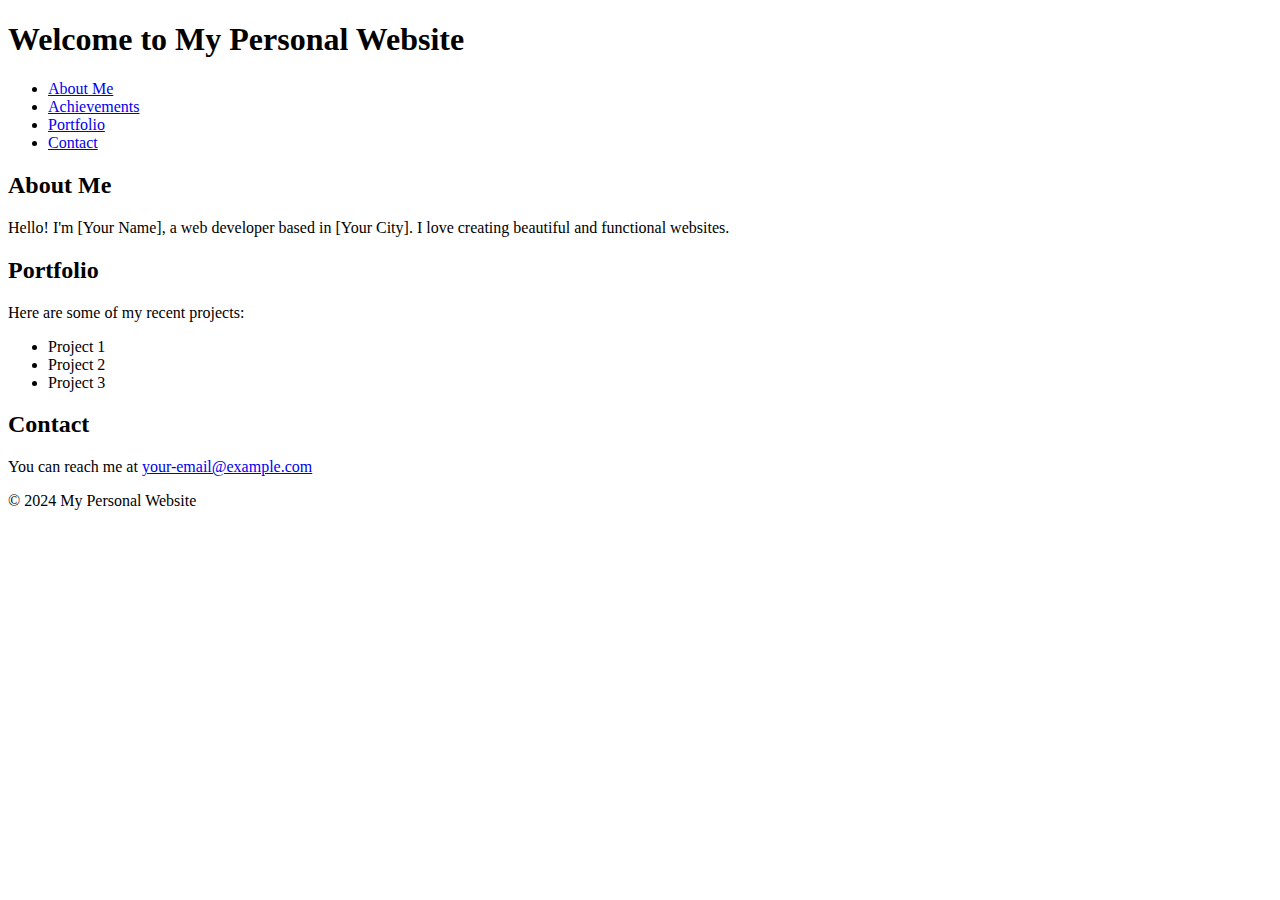
==== index.html @ 3d59eea7 "Create index.html" ====
<!DOCTYPE html>
<html lang="en">
<head>
    <meta charset="UTF-8">
    <meta name="viewport" content="width=device-width, initial-scale=1.0">
    <title>My Personal Website</title>
    <link rel="stylesheet" href="styles.css">
</head>
<body>
    <header>
        <h1>Welcome to My Personal Website</h1>
        <nav>
            <ul>
                <li><a href="#about">About Me</a></li>
                <li><a href="achievements.html" class="nav-link">Achievements</a></li>
                <li><a href="#portfolio">Portfolio</a></li>
                <li><a href="#contact">Contact</a></li>
            </ul>
        </nav>
    </header>
    
    <section id="about">
        <h2>About Me</h2>
        <p>Hello! I'm [Your Name], a web developer based in [Your City]. I love creating beautiful and functional websites.</p>
    </section>
    
    <section id="portfolio">
        <h2>Portfolio</h2>
        <p>Here are some of my recent projects:</p>
        <ul>
            <li>Project 1</li>
            <li>Project 2</li>
            <li>Project 3</li>
        </ul>
    </section>
    
    <section id="contact">
        <h2>Contact</h2>
        <p>You can reach me at <a href="mailto:your-email@example.com">your-email@example.com</a></p>
    </section>
    
    <footer>
        <p>&copy; 2024 My Personal Website</p>
    </footer>
    
    <script src="scripts.js"></script>
</body>
</html>
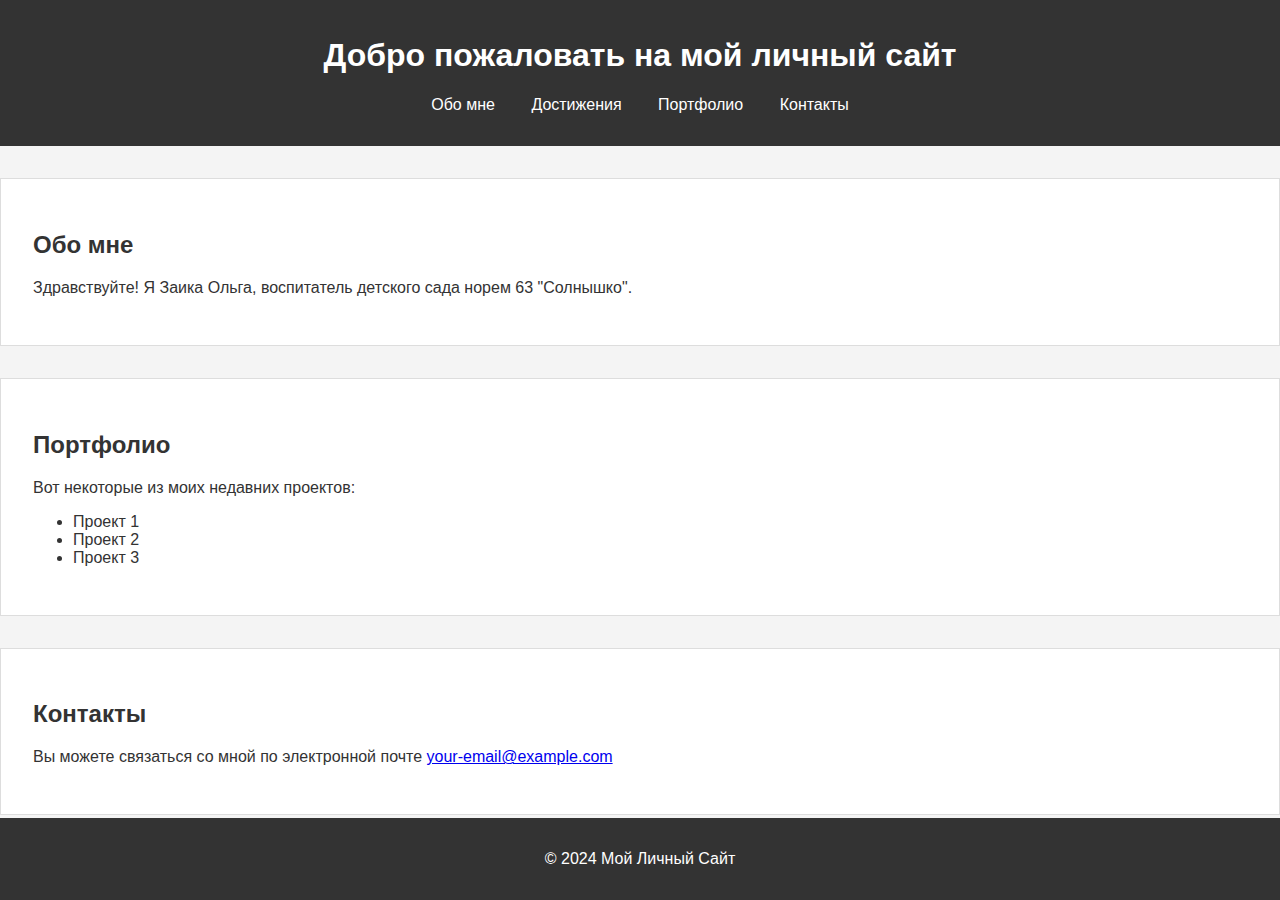
==== commit 01c47fa4: "Update index.html" ====
--- a/index.html
+++ b/index.html
@@ -1,46 +1,46 @@
 <!DOCTYPE html>
-<html lang="en">
+<html lang="ru">
 <head>
     <meta charset="UTF-8">
     <meta name="viewport" content="width=device-width, initial-scale=1.0">
-    <title>My Personal Website</title>
+    <title>Мой Личный Сайт</title>
     <link rel="stylesheet" href="styles.css">
 </head>
 <body>
     <header>
-        <h1>Welcome to My Personal Website</h1>
+        <h1>Добро пожаловать на мой личный сайт</h1>
         <nav>
             <ul>
-                <li><a href="#about">About Me</a></li>
-                <li><a href="achievements.html" class="nav-link">Achievements</a></li>
-                <li><a href="#portfolio">Portfolio</a></li>
-                <li><a href="#contact">Contact</a></li>
+                <li><a href="#about">Обо мне</a></li>
+                <li><a href="achievements.html" class="nav-link">Достижения</a></li>
+                <li><a href="#portfolio">Портфолио</a></li>
+                <li><a href="#contact">Контакты</a></li>
             </ul>
         </nav>
     </header>
     
     <section id="about">
-        <h2>About Me</h2>
-        <p>Hello! I'm [Your Name], a web developer based in [Your City]. I love creating beautiful and functional websites.</p>
+        <h2>Обо мне</h2>
+        <p>Здравствуйте! Я Заика Ольга, воспитатель детского сада норем 63 "Солнышко".</p>
     </section>
     
     <section id="portfolio">
-        <h2>Portfolio</h2>
-        <p>Here are some of my recent projects:</p>
+        <h2>Портфолио</h2>
+        <p>Вот некоторые из моих недавних проектов:</p>
         <ul>
-            <li>Project 1</li>
-            <li>Project 2</li>
-            <li>Project 3</li>
+            <li>Проект 1</li>
+            <li>Проект 2</li>
+            <li>Проект 3</li>
         </ul>
     </section>
     
     <section id="contact">
-        <h2>Contact</h2>
-        <p>You can reach me at <a href="mailto:your-email@example.com">your-email@example.com</a></p>
+        <h2>Контакты</h2>
+        <p>Вы можете связаться со мной по электронной почте <a href="vzaika604@gmail">your-email@example.com</a></p>
     </section>
     
     <footer>
-        <p>&copy; 2024 My Personal Website</p>
+        <p>&copy; 2024 Мой Личный Сайт</p>
     </footer>
     
     <script src="scripts.js"></script>
--- a/styles.css
+++ b/styles.css
@@ -0,0 +1,51 @@
+body {
+    font-family: Arial, sans-serif;
+    margin: 0;
+    padding: 0;
+    background-color: #f4f4f4;
+    color: #333;
+    transition: opacity 0.5s ease-in-out;
+}
+
+body.fade-out {
+    opacity: 0;
+}
+
+header {
+    background-color: #333;
+    color: #fff;
+    padding: 1em 0;
+    text-align: center;
+}
+
+nav ul {
+    list-style: none;
+    padding: 0;
+}
+
+nav ul li {
+    display: inline;
+    margin: 0 1em;
+}
+
+nav ul li a {
+    color: #fff;
+    text-decoration: none;
+}
+
+section {
+    padding: 2em;
+    margin: 2em 0;
+    background-color: #fff;
+    border: 1px solid #ddd;
+}
+
+footer {
+    text-align: center;
+    padding: 1em 0;
+    background-color: #333;
+    color: #fff;
+    position: fixed;
+    width: 100%;
+    bottom: 0;
+}
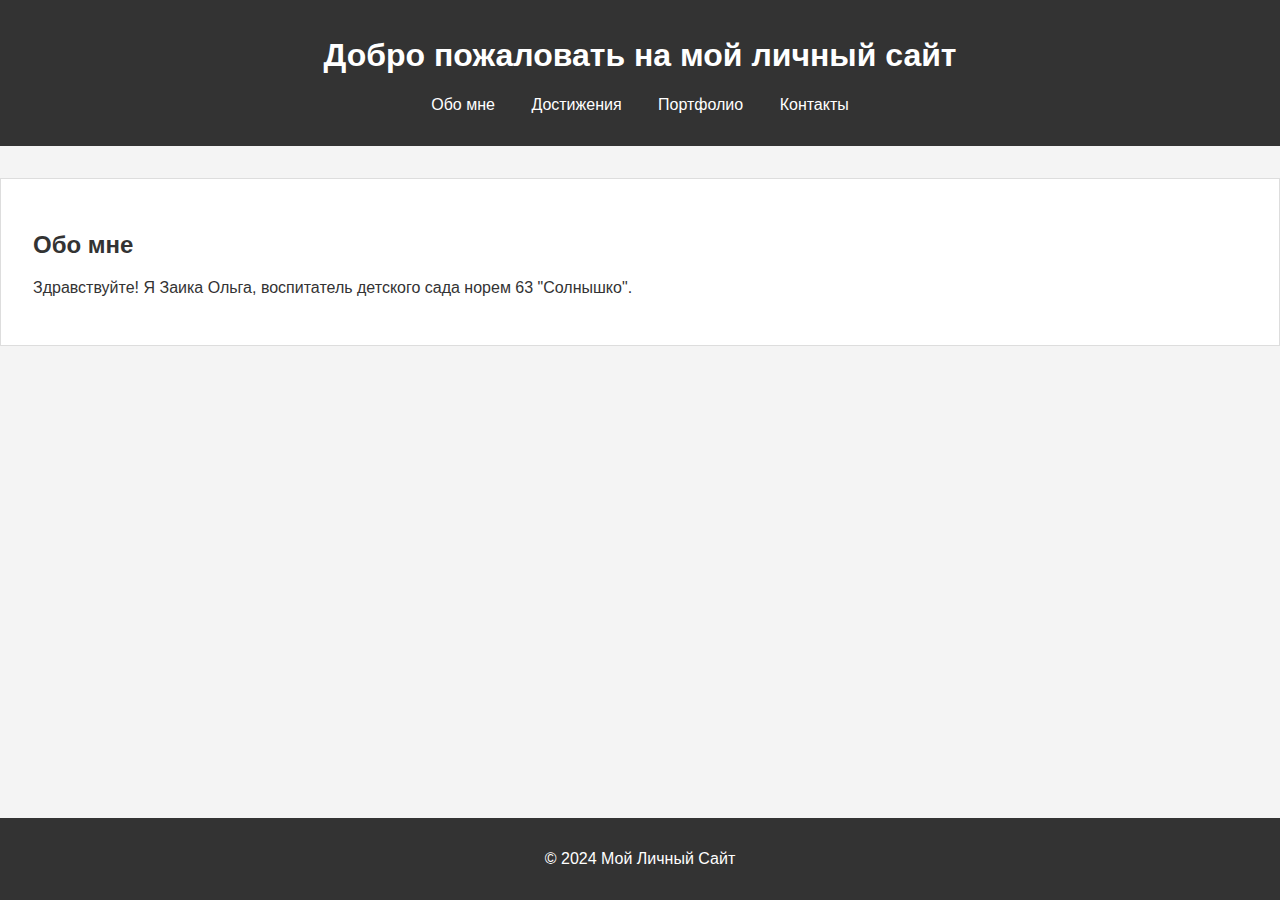
==== commit 5e2e5582: "Update index.html" ====
--- a/index.html
+++ b/index.html
@@ -11,10 +11,10 @@
         <h1>Добро пожаловать на мой личный сайт</h1>
         <nav>
             <ul>
-                <li><a href="#about">Обо мне</a></li>
+                <li><a href="#about" class="nav-link">Обо мне</a></li>
                 <li><a href="achievements.html" class="nav-link">Достижения</a></li>
-                <li><a href="#portfolio">Портфолио</a></li>
-                <li><a href="#contact">Контакты</a></li>
+                <li><a href="portfolio.html" class="nav-link">Портфолио</a></li>
+                <li><a href="contact.html" class="nav-link">Контакты</a></li>
             </ul>
         </nav>
     </header>
@@ -24,21 +24,6 @@
         <p>Здравствуйте! Я Заика Ольга, воспитатель детского сада норем 63 "Солнышко".</p>
     </section>
     
-    <section id="portfolio">
-        <h2>Портфолио</h2>
-        <p>Вот некоторые из моих недавних проектов:</p>
-        <ul>
-            <li>Проект 1</li>
-            <li>Проект 2</li>
-            <li>Проект 3</li>
-        </ul>
-    </section>
-    
-    <section id="contact">
-        <h2>Контакты</h2>
-        <p>Вы можете связаться со мной по электронной почте <a href="vzaika604@gmail">your-email@example.com</a></p>
-    </section>
-    
     <footer>
         <p>&copy; 2024 Мой Личный Сайт</p>
     </footer>
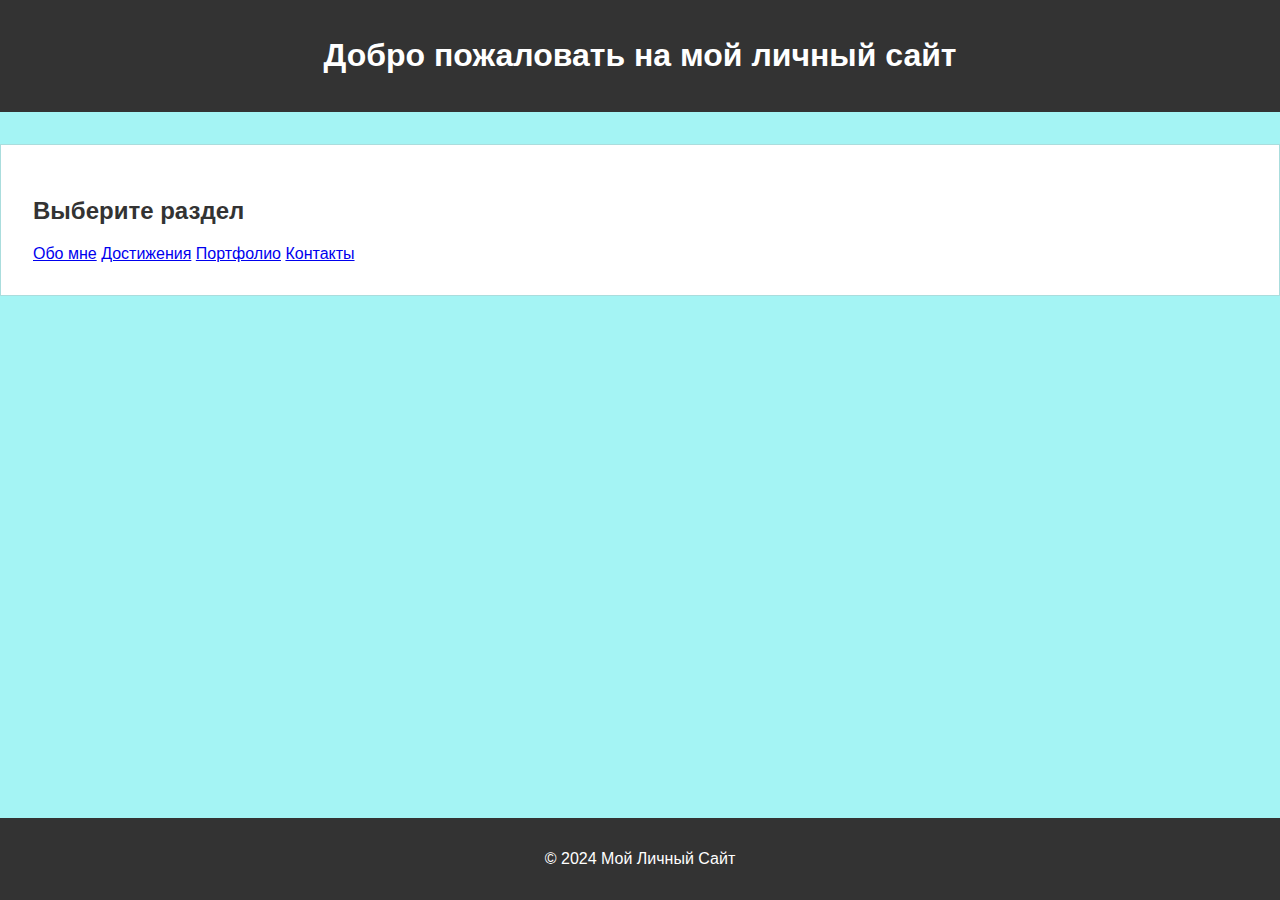
==== commit 68e9f580: "Update index.html" ====
--- a/index.html
+++ b/index.html
@@ -9,19 +9,16 @@
 <body>
     <header>
         <h1>Добро пожаловать на мой личный сайт</h1>
-        <nav>
-            <ul>
-                <li><a href="#about" class="nav-link">Обо мне</a></li>
-                <li><a href="achievements.html" class="nav-link">Достижения</a></li>
-                <li><a href="portfolio.html" class="nav-link">Портфолио</a></li>
-                <li><a href="contact.html" class="nav-link">Контакты</a></li>
-            </ul>
-        </nav>
     </header>
     
-    <section id="about">
-        <h2>Обо мне</h2>
-        <p>Здравствуйте! Я Заика Ольга, воспитатель детского сада норем 63 "Солнышко".</p>
+    <section id="main">
+        <h2>Выберите раздел</h2>
+        <div class="button-container">
+            <a href="about.html" class="nav-button">Обо мне</a>
+            <a href="achievements.html" class="nav-button">Достижения</a>
+            <a href="portfolio.html" class="nav-button">Портфолио</a>
+            <a href="contact.html" class="nav-button">Контакты</a>
+        </div>
     </section>
     
     <footer>
--- a/styles.css
+++ b/styles.css
@@ -2,7 +2,7 @@
     font-family: Arial, sans-serif;
     margin: 0;
     padding: 0;
-    background-color: #f4f4f4;
+    background-color: #a4f4f4;
     color: #333;
     transition: opacity 0.5s ease-in-out;
 }
@@ -37,7 +37,7 @@
     padding: 2em;
     margin: 2em 0;
     background-color: #fff;
-    border: 1px solid #ddd;
+    border: 1px solid #add;
 }
 
 footer {
